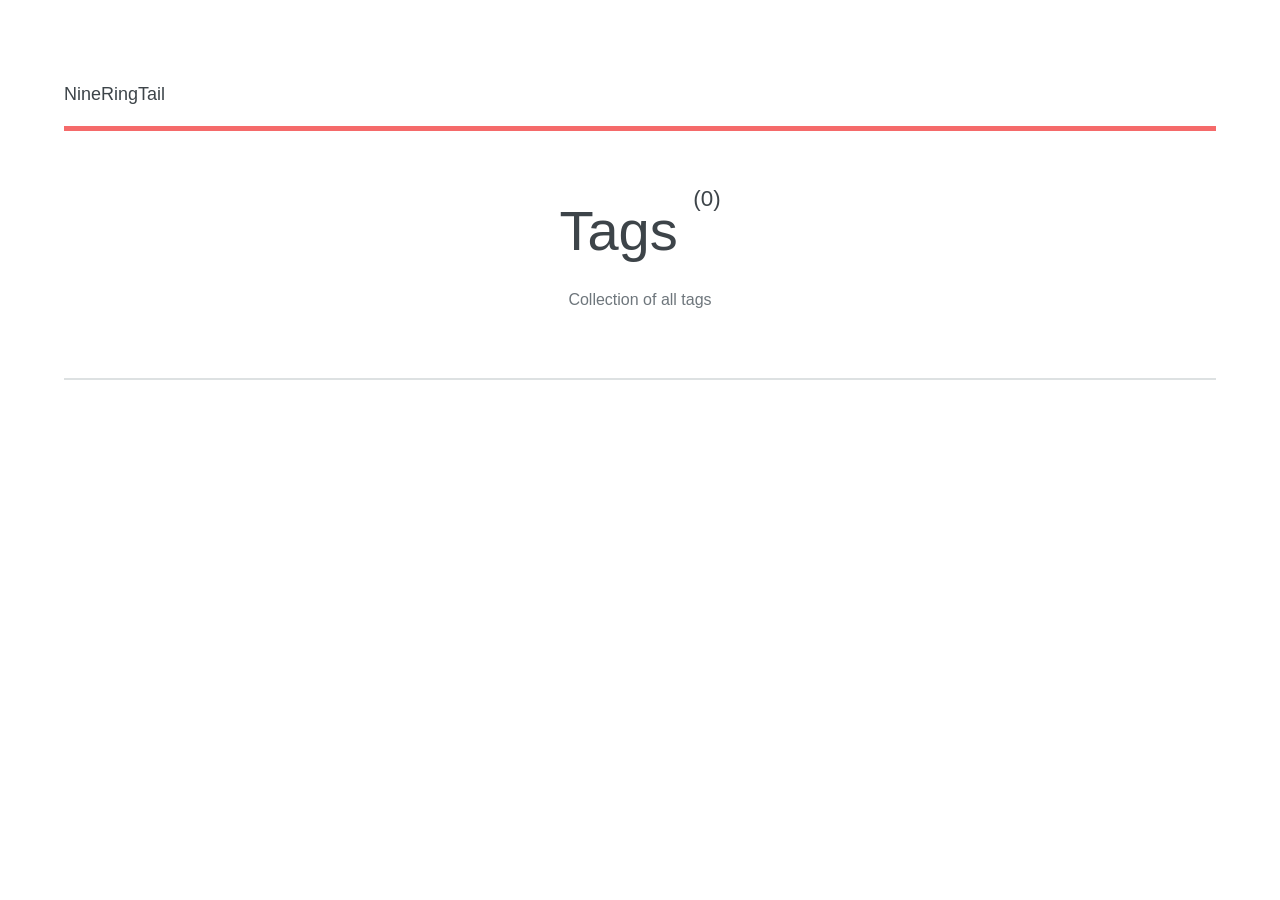
==== tags/index.html @ 3f7127a4 "Updated from Publii" ====
<!DOCTYPE html><html lang="en-gb"><head><meta charset="utf-8"><meta http-equiv="X-UA-Compatible" content="IE=edge"><meta name="viewport" content="width=device-width,initial-scale=1,user-scalable=no"><title>All tags - NineRingTail</title><meta name="robots" content="noindex, follow"><meta name="generator" content="Publii Open-Source CMS for Static Site"><link rel="alternate" type="application/atom+xml" href="https://meowao.github.io/index/feed.xml"><link rel="alternate" type="application/json" href="https://meowao.github.io/index/feed.json"><meta property="og:title" content="NineRingTail"><meta property="og:site_name" content="NineRingTail"><meta property="og:description" content=""><meta property="og:url" content="https://meowao.github.io/index/tags/"><meta property="og:type" content="website"><link rel="stylesheet" href="https://meowao.github.io/index/assets/css/fontawesome-all.min.css?v=85514f933f9e0b82460af63f1a403fa5"><link rel="stylesheet" href="https://meowao.github.io/index/assets/css/style.css?v=b998987fcd790827121deaee98e92c30"><script type="application/ld+json">{"@context":"http://schema.org","@type":"Organization","name":"NineRingTail","url":"https://meowao.github.io/index/"}</script><noscript><style>img[loading] {
                    opacity: 1;
                }</style></noscript></head><body class="is-preload tags-template"><div id="wrapper"><div id="main"><div class="inner"><header id="header"><a class="logo" href="https://meowao.github.io/index/"><strong>NineRingTail</strong></a></header><div class="page-header"><h1>Tags <sup>(0)</sup></h1><p>Collection of all tags</p></div><section><div class="posts"></div></section></div></div><div id="sidebar"><div class="inner"><nav id="menu"><header class="major"><h2>Menu</h2></header></nav><section><header class="major"><h2>Get in touch</h2></header><p>Sed varius enim lorem ullamcorper dolore aliquam aenean ornare velit lacus,ac varius enim lorem ullamcorper dolore. Proin sed aliqu facilisis ante interdum. Sed nulla amet lorem feugiat tempus aliquam.</p><ul class="contact"><li class="icon solid fa-envelope"><a href="#">information@untitled.tld</a></li><li class="icon solid fa-phone">(000) 000-0000</li><li class="icon solid fa-home">1234 Somewhere Road #8254<br>Nashville, TN 00000-0000</li></ul></section><footer id="footer"><p class="copyright">&copy; Editorial 2 - All rights reserved<br>Design by: <a href="https://html5up.net" target="_blank" rel="noopener">HTML5 UP</a>, Powered by Publii</p></footer></div></div></div><script src="https://meowao.github.io/index/assets/js/jquery.min.js?v=7c14a783dfeb3d238ccd3edd840d82ee"></script><script src="https://meowao.github.io/index/assets/js/browser.min.js?v=c07298dd19048a8a69ad97e754dfe8d0"></script><script src="https://meowao.github.io/index/assets/js/breakpoints.min.js?v=81a479eb099e3b187613943b085923b8"></script><script src="https://meowao.github.io/index/assets/js/util.min.js?v=cbdaf7c20ac2883c77ae23acfbabd47e"></script><script src="https://meowao.github.io/index/assets/js/main.min.js?v=08add7f6d435054ad38ec38d7cf8be40"></script><script>var images=document.querySelectorAll("img[loading]");for(var i=0;i<images.length;i++){if(images[i].complete){images[i].classList.add("is-loaded")}else{images[i].addEventListener("load",function(){this.classList.add("is-loaded")},false)}};</script></body></html>
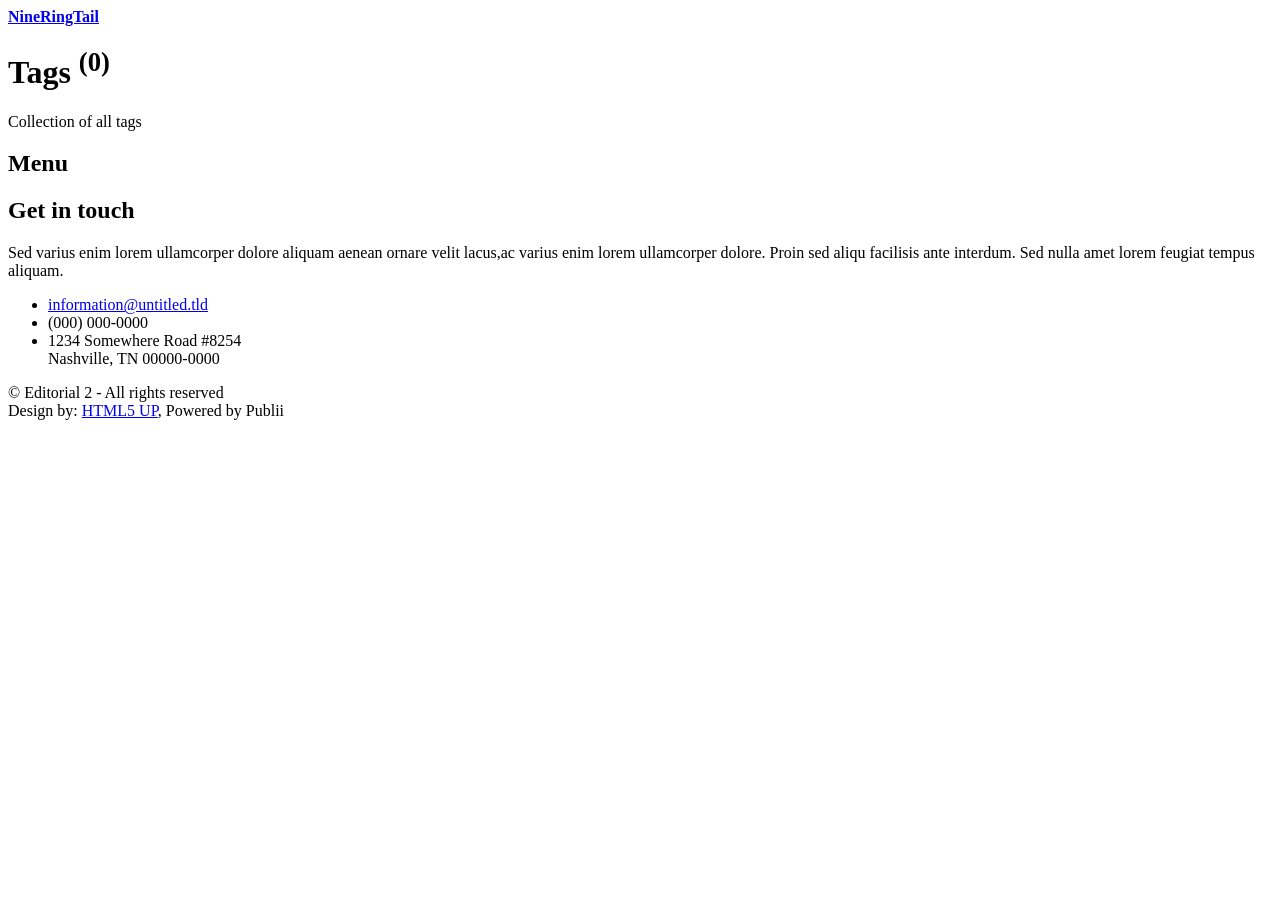
==== commit 81cee0af: "Updated from Publii" ====
--- a/tags/index.html
+++ b/tags/index.html
@@ -1,3 +1,3 @@
-<!DOCTYPE html><html lang="en-gb"><head><meta charset="utf-8"><meta http-equiv="X-UA-Compatible" content="IE=edge"><meta name="viewport" content="width=device-width,initial-scale=1,user-scalable=no"><title>All tags - NineRingTail</title><meta name="robots" content="noindex, follow"><meta name="generator" content="Publii Open-Source CMS for Static Site"><link rel="alternate" type="application/atom+xml" href="https://meowao.github.io/index/feed.xml"><link rel="alternate" type="application/json" href="https://meowao.github.io/index/feed.json"><meta property="og:title" content="NineRingTail"><meta property="og:site_name" content="NineRingTail"><meta property="og:description" content=""><meta property="og:url" content="https://meowao.github.io/index/tags/"><meta property="og:type" content="website"><link rel="stylesheet" href="https://meowao.github.io/index/assets/css/fontawesome-all.min.css?v=85514f933f9e0b82460af63f1a403fa5"><link rel="stylesheet" href="https://meowao.github.io/index/assets/css/style.css?v=b998987fcd790827121deaee98e92c30"><script type="application/ld+json">{"@context":"http://schema.org","@type":"Organization","name":"NineRingTail","url":"https://meowao.github.io/index/"}</script><noscript><style>img[loading] {
+<!DOCTYPE html><html lang="en-gb"><head><meta charset="utf-8"><meta http-equiv="X-UA-Compatible" content="IE=edge"><meta name="viewport" content="width=device-width,initial-scale=1,user-scalable=no"><title>All tags - NineRingTail</title><meta name="robots" content="noindex, follow"><meta name="generator" content="Publii Open-Source CMS for Static Site"><link rel="alternate" type="application/atom+xml" href="https://z-dx.com/index/feed.xml"><link rel="alternate" type="application/json" href="https://z-dx.com/index/feed.json"><meta property="og:title" content="NineRingTail"><meta property="og:site_name" content="NineRingTail"><meta property="og:description" content=""><meta property="og:url" content="https://z-dx.com/index/tags/"><meta property="og:type" content="website"><link rel="stylesheet" href="https://z-dx.com/index/assets/css/fontawesome-all.min.css?v=85514f933f9e0b82460af63f1a403fa5"><link rel="stylesheet" href="https://z-dx.com/index/assets/css/style.css?v=b998987fcd790827121deaee98e92c30"><script type="application/ld+json">{"@context":"http://schema.org","@type":"Organization","name":"NineRingTail","url":"https://z-dx.com/index/"}</script><noscript><style>img[loading] {
                     opacity: 1;
-                }</style></noscript></head><body class="is-preload tags-template"><div id="wrapper"><div id="main"><div class="inner"><header id="header"><a class="logo" href="https://meowao.github.io/index/"><strong>NineRingTail</strong></a></header><div class="page-header"><h1>Tags <sup>(0)</sup></h1><p>Collection of all tags</p></div><section><div class="posts"></div></section></div></div><div id="sidebar"><div class="inner"><nav id="menu"><header class="major"><h2>Menu</h2></header></nav><section><header class="major"><h2>Get in touch</h2></header><p>Sed varius enim lorem ullamcorper dolore aliquam aenean ornare velit lacus,ac varius enim lorem ullamcorper dolore. Proin sed aliqu facilisis ante interdum. Sed nulla amet lorem feugiat tempus aliquam.</p><ul class="contact"><li class="icon solid fa-envelope"><a href="#">information@untitled.tld</a></li><li class="icon solid fa-phone">(000) 000-0000</li><li class="icon solid fa-home">1234 Somewhere Road #8254<br>Nashville, TN 00000-0000</li></ul></section><footer id="footer"><p class="copyright">&copy; Editorial 2 - All rights reserved<br>Design by: <a href="https://html5up.net" target="_blank" rel="noopener">HTML5 UP</a>, Powered by Publii</p></footer></div></div></div><script src="https://meowao.github.io/index/assets/js/jquery.min.js?v=7c14a783dfeb3d238ccd3edd840d82ee"></script><script src="https://meowao.github.io/index/assets/js/browser.min.js?v=c07298dd19048a8a69ad97e754dfe8d0"></script><script src="https://meowao.github.io/index/assets/js/breakpoints.min.js?v=81a479eb099e3b187613943b085923b8"></script><script src="https://meowao.github.io/index/assets/js/util.min.js?v=cbdaf7c20ac2883c77ae23acfbabd47e"></script><script src="https://meowao.github.io/index/assets/js/main.min.js?v=08add7f6d435054ad38ec38d7cf8be40"></script><script>var images=document.querySelectorAll("img[loading]");for(var i=0;i<images.length;i++){if(images[i].complete){images[i].classList.add("is-loaded")}else{images[i].addEventListener("load",function(){this.classList.add("is-loaded")},false)}};</script></body></html>+                }</style></noscript></head><body class="is-preload tags-template"><div id="wrapper"><div id="main"><div class="inner"><header id="header"><a class="logo" href="https://z-dx.com/index/"><strong>NineRingTail</strong></a></header><div class="page-header"><h1>Tags <sup>(0)</sup></h1><p>Collection of all tags</p></div><section><div class="posts"></div></section></div></div><div id="sidebar"><div class="inner"><nav id="menu"><header class="major"><h2>Menu</h2></header></nav><section><header class="major"><h2>Get in touch</h2></header><p>Sed varius enim lorem ullamcorper dolore aliquam aenean ornare velit lacus,ac varius enim lorem ullamcorper dolore. Proin sed aliqu facilisis ante interdum. Sed nulla amet lorem feugiat tempus aliquam.</p><ul class="contact"><li class="icon solid fa-envelope"><a href="#">information@untitled.tld</a></li><li class="icon solid fa-phone">(000) 000-0000</li><li class="icon solid fa-home">1234 Somewhere Road #8254<br>Nashville, TN 00000-0000</li></ul></section><footer id="footer"><p class="copyright">&copy; Editorial 2 - All rights reserved<br>Design by: <a href="https://html5up.net" target="_blank" rel="noopener">HTML5 UP</a>, Powered by Publii</p></footer></div></div></div><script src="https://z-dx.com/index/assets/js/jquery.min.js?v=7c14a783dfeb3d238ccd3edd840d82ee"></script><script src="https://z-dx.com/index/assets/js/browser.min.js?v=c07298dd19048a8a69ad97e754dfe8d0"></script><script src="https://z-dx.com/index/assets/js/breakpoints.min.js?v=81a479eb099e3b187613943b085923b8"></script><script src="https://z-dx.com/index/assets/js/util.min.js?v=cbdaf7c20ac2883c77ae23acfbabd47e"></script><script src="https://z-dx.com/index/assets/js/main.min.js?v=08add7f6d435054ad38ec38d7cf8be40"></script><script>var images=document.querySelectorAll("img[loading]");for(var i=0;i<images.length;i++){if(images[i].complete){images[i].classList.add("is-loaded")}else{images[i].addEventListener("load",function(){this.classList.add("is-loaded")},false)}};</script></body></html>
